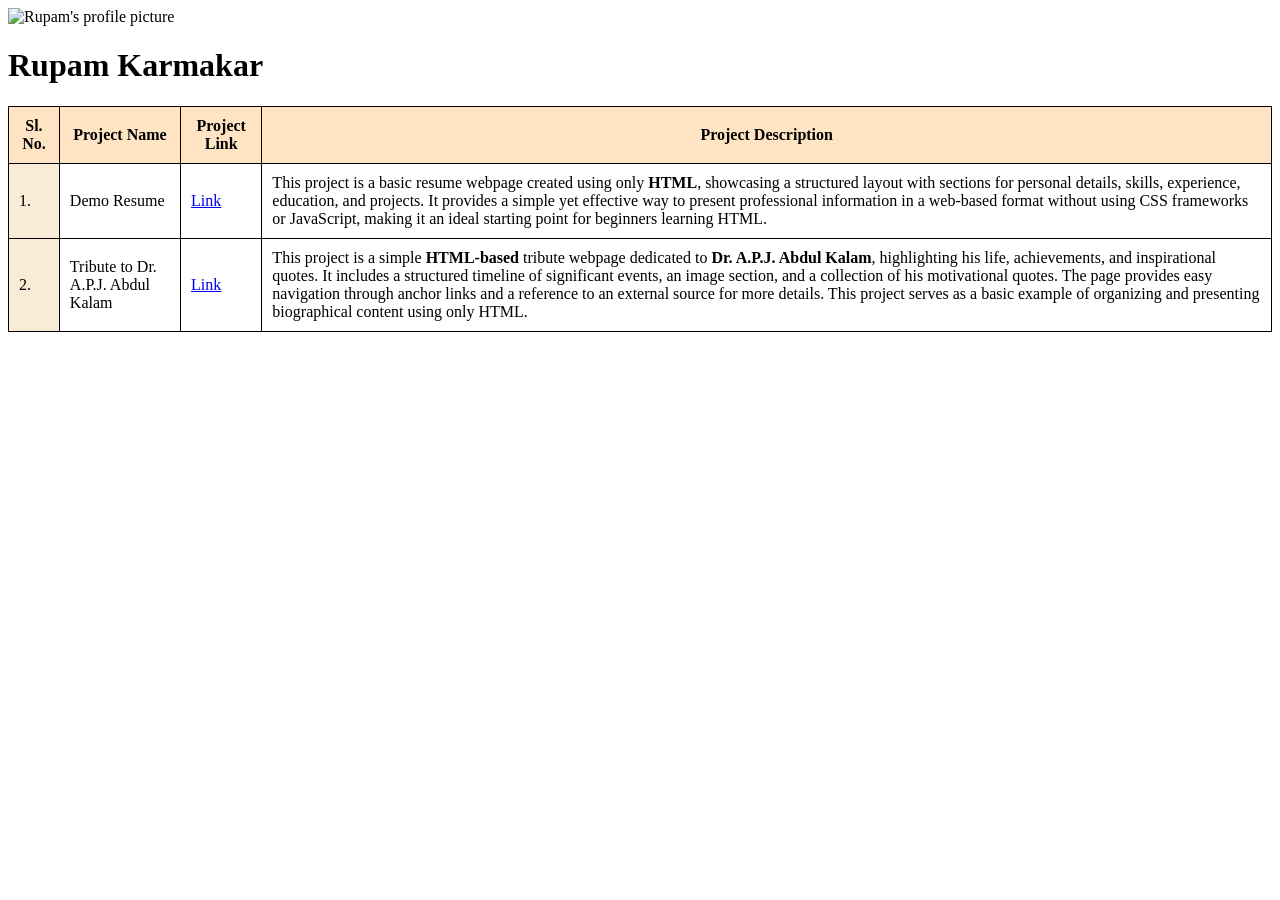
==== index.html @ 60dfa9dc "OPEN committed" ====
<!DOCTYPE html>
<html lang="en">
<head>
    <meta charset="UTF-8">
    <meta name="viewport" content="width=device-width, initial-scale=1.0">
    <title>My Projects</title>
    <style>
        table, th, td{
            border: 1px solid black;
            border-collapse: collapse;
            padding: 10px;
        }
    </style>
</head>
<body>
    <div>
        <img width="281.5"
            src="https://media.licdn.com/dms/image/v2/C4E03AQEyGq8v_c63YQ/profile-displayphoto-shrink_400_400/profile-displayphoto-shrink_400_400/0/1648710075128?e=1744848000&v=beta&t=B8G5JtSYPGkmyavh5j2vTPY5Ik1mLHgG5Pk_hA5ECbo"
            alt="Rupam's profile picture">
        <h1>Rupam Karmakar</h1>
    </div>
    <table>
        <colgroup>
            <col span="1" style="background-color:antiquewhite;"/>
        </colgroup>
        <tr style="background-color: bisque;">
            <th>Sl. No.</th>
            <th>Project Name</th>
            <th>Project Link</th>
            <th>Project Description</th>
        </tr>
        <tr>
            <td>1.</td>
            <td>Demo Resume</td>
            <td><a href="https://hacker200364.github.io/full_stack_web_dev/VID-9%20(Project%201)/index.html">Link</a></td>
            <td>This project is a basic resume webpage created using only <strong>HTML</strong>, showcasing a structured layout with sections for
            personal details, skills, experience, education, and projects. It provides a simple yet effective way to present
            professional information in a web-based format without using CSS frameworks or JavaScript, making it an ideal starting
            point for beginners learning HTML.</td>
        </tr>
        <tr>
            <td>2.</td>
            <td>Tribute to Dr. A.P.J. Abdul Kalam</td>
            <td><a href="https://hacker200364.github.io/full_stack_web_dev/VID-10%20(Project%202)/index.html">Link</a></td>
            <td>This project is a simple <strong>HTML-based</strong> tribute webpage dedicated to <strong>Dr. A.P.J. Abdul Kalam</strong>, highlighting his life,
            achievements, and inspirational quotes. It includes a structured timeline of significant events, an image section, and a
            collection of his motivational quotes. The page provides easy navigation through anchor links and a reference to an
            external source for more details. This project serves as a basic example of organizing and presenting biographical
            content using only HTML.</td>
        </tr>
    </table>
</body>
</html>
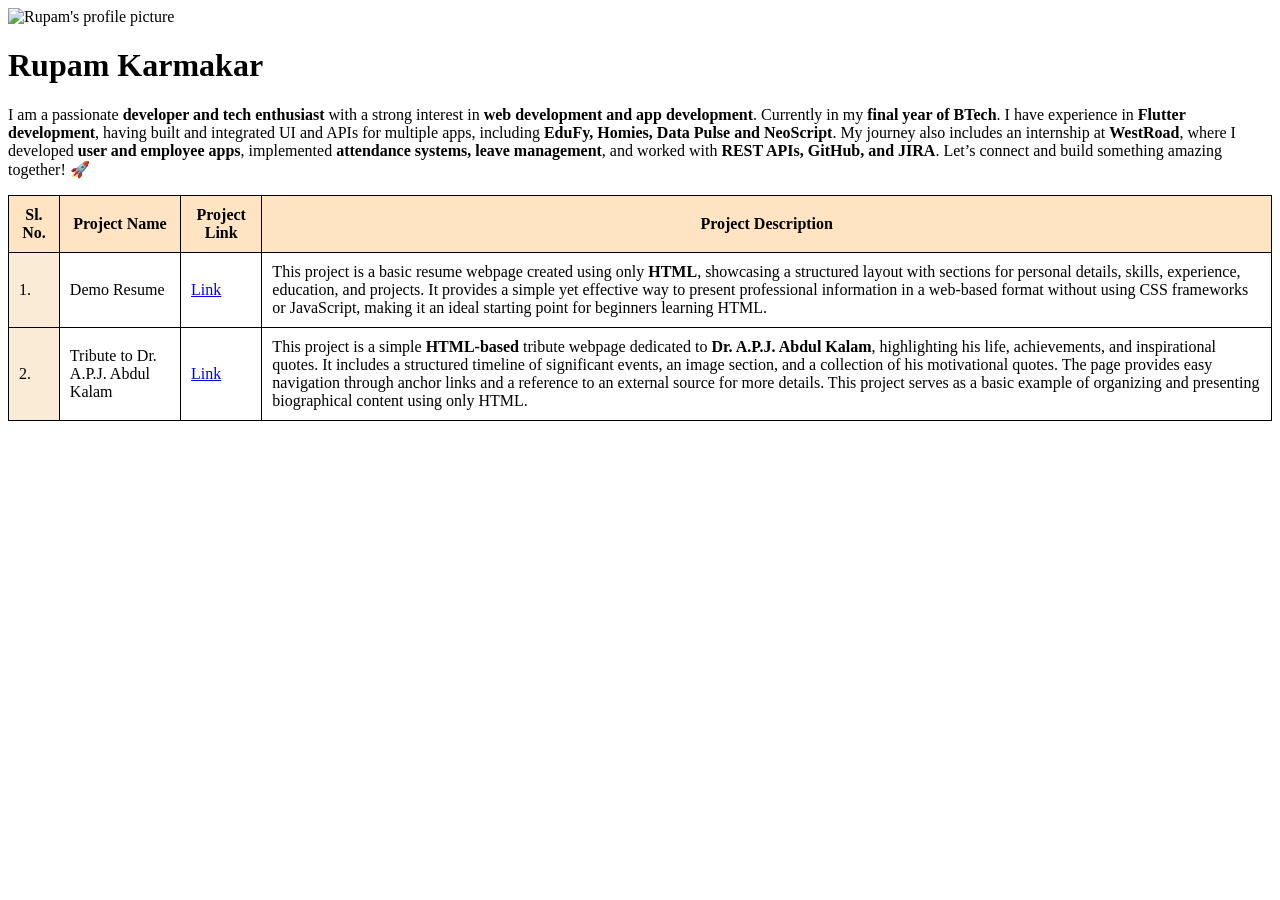
==== commit 6c36e122: "TEMP committed 2" ====
--- a/index.html
+++ b/index.html
@@ -13,41 +13,60 @@
     </style>
 </head>
 <body>
-    <div>
-        <img width="281.5"
-            src="https://media.licdn.com/dms/image/v2/C4E03AQEyGq8v_c63YQ/profile-displayphoto-shrink_400_400/profile-displayphoto-shrink_400_400/0/1648710075128?e=1744848000&v=beta&t=B8G5JtSYPGkmyavh5j2vTPY5Ik1mLHgG5Pk_hA5ECbo"
-            alt="Rupam's profile picture">
-        <h1>Rupam Karmakar</h1>
+    <div class="wrapper">
+        <div>
+            <img width="281.5"
+                src="https://media.licdn.com/dms/image/v2/C4E03AQEyGq8v_c63YQ/profile-displayphoto-shrink_400_400/profile-displayphoto-shrink_400_400/0/1648710075128?e=1744848000&v=beta&t=B8G5JtSYPGkmyavh5j2vTPY5Ik1mLHgG5Pk_hA5ECbo"
+                alt="Rupam's profile picture">
+            <h1>Rupam Karmakar</h1>
+            
+            <p>I am a passionate <b>developer and tech enthusiast</b> with a strong interest in <b>web development and app
+            development</b>. Currently in my <b>final year of BTech</b>.
+            
+            I have experience in <b>Flutter development</b>, having built and integrated UI and APIs for multiple apps, including
+            <b>EduFy, Homies, Data Pulse and NeoScript</b>. My journey also includes an internship at <b>WestRoad</b>, where I developed <b>user
+            and employee apps</b>, implemented <b>attendance systems, leave management</b>, and worked with <b>REST APIs, GitHub, and
+            JIRA</b>.
+            
+            Let’s connect and build something amazing together! 🚀</p>
+        </div>
+        <table>
+            <colgroup>
+                <col span="1" style="background-color:antiquewhite;" />
+            </colgroup>
+            <tr style="background-color: bisque;">
+                <th>Sl. No.</th>
+                <th>Project Name</th>
+                <th>Project Link</th>
+                <th>Project Description</th>
+            </tr>
+            <tr>
+                <td>1.</td>
+                <td>Demo Resume</td>
+                <td><a href="https://hacker200364.github.io/full_stack_web_dev/VID-9%20(Project%201)/index.html">Link</a></td>
+                <td>This project is a basic resume webpage created using only <strong>HTML</strong>, showcasing a structured
+                    layout with sections for
+                    personal details, skills, experience, education, and projects. It provides a simple yet effective way to
+                    present
+                    professional information in a web-based format without using CSS frameworks or JavaScript, making it an
+                    ideal starting
+                    point for beginners learning HTML.</td>
+            </tr>
+            <tr>
+                <td>2.</td>
+                <td>Tribute to Dr. A.P.J. Abdul Kalam</td>
+                <td><a href="https://hacker200364.github.io/full_stack_web_dev/VID-10%20(Project%202)/index.html">Link</a></td>
+                <td>This project is a simple <strong>HTML-based</strong> tribute webpage dedicated to <strong>Dr. A.P.J. Abdul
+                        Kalam</strong>, highlighting his life,
+                    achievements, and inspirational quotes. It includes a structured timeline of significant events, an image
+                    section, and a
+                    collection of his motivational quotes. The page provides easy navigation through anchor links and a
+                    reference to an
+                    external source for more details. This project serves as a basic example of organizing and presenting
+                    biographical
+                    content using only HTML.</td>
+            </tr>
+        </table>
     </div>
-    <table>
-        <colgroup>
-            <col span="1" style="background-color:antiquewhite;"/>
-        </colgroup>
-        <tr style="background-color: bisque;">
-            <th>Sl. No.</th>
-            <th>Project Name</th>
-            <th>Project Link</th>
-            <th>Project Description</th>
-        </tr>
-        <tr>
-            <td>1.</td>
-            <td>Demo Resume</td>
-            <td><a href="https://hacker200364.github.io/full_stack_web_dev/VID-9%20(Project%201)/index.html">Link</a></td>
-            <td>This project is a basic resume webpage created using only <strong>HTML</strong>, showcasing a structured layout with sections for
-            personal details, skills, experience, education, and projects. It provides a simple yet effective way to present
-            professional information in a web-based format without using CSS frameworks or JavaScript, making it an ideal starting
-            point for beginners learning HTML.</td>
-        </tr>
-        <tr>
-            <td>2.</td>
-            <td>Tribute to Dr. A.P.J. Abdul Kalam</td>
-            <td><a href="https://hacker200364.github.io/full_stack_web_dev/VID-10%20(Project%202)/index.html">Link</a></td>
-            <td>This project is a simple <strong>HTML-based</strong> tribute webpage dedicated to <strong>Dr. A.P.J. Abdul Kalam</strong>, highlighting his life,
-            achievements, and inspirational quotes. It includes a structured timeline of significant events, an image section, and a
-            collection of his motivational quotes. The page provides easy navigation through anchor links and a reference to an
-            external source for more details. This project serves as a basic example of organizing and presenting biographical
-            content using only HTML.</td>
-        </tr>
-    </table>
 </body>
 </html>
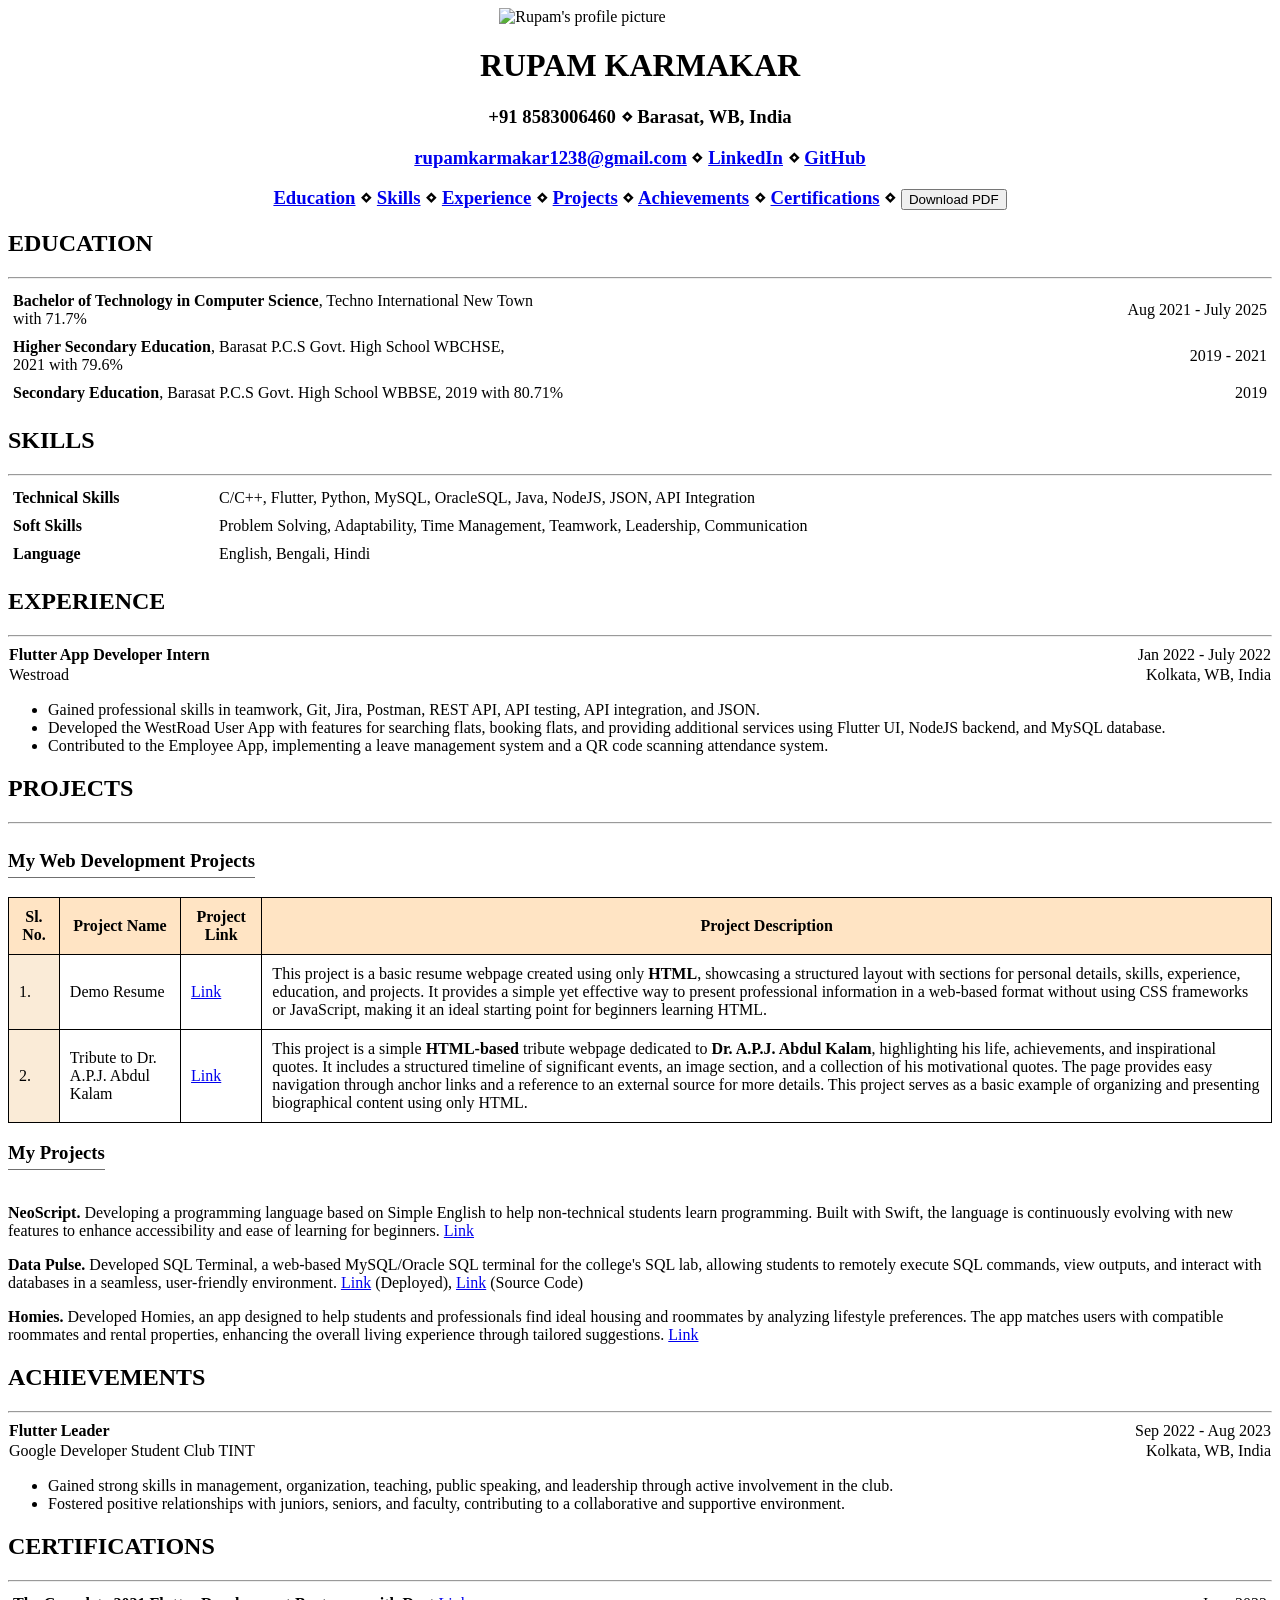
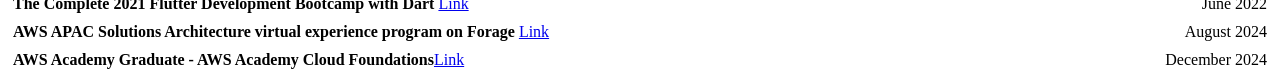
==== commit 587c46c7: "My Resume updated" ====
--- a/index.html
+++ b/index.html
@@ -1,72 +1,373 @@
 <!DOCTYPE html>
 <html lang="en">
-<head>
-    <meta charset="UTF-8">
-    <meta name="viewport" content="width=device-width, initial-scale=1.0">
-    <title>My Projects</title>
+  <head>
+    <meta charset="UTF-8" />
+    <meta name="viewport" content="width=device-width, initial-scale=1.0" />
+    <title>Rupam Karmakar</title>
     <style>
-        table, th, td{
-            border: 1px solid black;
-            border-collapse: collapse;
-            padding: 10px;
+      html {
+        scroll-behavior: smooth;
+      }
+
+      .profile img {
+        display: block;
+        margin: 0 auto;
+      }
+
+      table,
+      th,
+      td {
+        border: 1px solid black;
+        border-collapse: collapse;
+        padding: 10px;
+      }
+
+      h1,
+      h3 {
+        text-align: center;
+      }
+
+      .projects h3 {
+        text-align: left;
+        display: inline-block;
+        border-bottom: 1px solid rgba(0, 0, 0, 0.559); /* Adjust thickness and color as needed */
+        padding-bottom: 5px; /* Adds some spacing between text and underline */
+      }
+
+      .education table,
+      .skills table,
+      .experience table,
+      .achievements table {
+        border: none;
+        width: 100%;
+        border-collapse: collapse;
+        padding: 0;
+      }
+
+      .education table td,
+      .education table th,
+      .skills table td,
+      .skills table th {
+        border: none; /* Ensure no borders on table cells */
+        padding: 5px;
+      }
+
+      .experience table td,
+      .experience table th,
+      .achievements table td,
+      .achievements table th {
+        border: none; /* Ensure no borders on table cells */
+        padding: 1px;
+      }
+
+      .education table td:first-child,
+      .experience table td:first-child,
+      .achievements table td:first-child,
+      .achievements table td:first-child {
+        text-align: left; /* Align first column to the left */
+      }
+
+      .education table td:last-child,
+      .experience table td:last-child,
+      .achievements table td:last-child,
+      .achievements table td:last-child {
+        text-align: right; /* Align last column to the right */
+      }
+    </style>
+  </head>
+  <body>
+    <div class="wrapper">
+      <script>
+        function downloadPDF() {
+          window.location.href =
+            "https://drive.google.com/uc?export=download&id=18aM_BiR529H396GtHTW2Evro8Y5cPlLX";
         }
-    </style>
-</head>
-<body>
-    <div class="wrapper">
-        <div>
-            <img width="281.5"
-                src="https://media.licdn.com/dms/image/v2/C4E03AQEyGq8v_c63YQ/profile-displayphoto-shrink_400_400/profile-displayphoto-shrink_400_400/0/1648710075128?e=1744848000&v=beta&t=B8G5JtSYPGkmyavh5j2vTPY5Ik1mLHgG5Pk_hA5ECbo"
-                alt="Rupam's profile picture">
-            <h1>Rupam Karmakar</h1>
-            
-            <p>I am a passionate <b>developer and tech enthusiast</b> with a strong interest in <b>web development and app
-            development</b>. Currently in my <b>final year of BTech</b>.
-            
-            I have experience in <b>Flutter development</b>, having built and integrated UI and APIs for multiple apps, including
-            <b>EduFy, Homies, Data Pulse and NeoScript</b>. My journey also includes an internship at <b>WestRoad</b>, where I developed <b>user
-            and employee apps</b>, implemented <b>attendance systems, leave management</b>, and worked with <b>REST APIs, GitHub, and
-            JIRA</b>.
-            
-            Let’s connect and build something amazing together! 🚀</p>
-        </div>
-        <table>
-            <colgroup>
-                <col span="1" style="background-color:antiquewhite;" />
-            </colgroup>
-            <tr style="background-color: bisque;">
-                <th>Sl. No.</th>
-                <th>Project Name</th>
-                <th>Project Link</th>
-                <th>Project Description</th>
-            </tr>
-            <tr>
-                <td>1.</td>
-                <td>Demo Resume</td>
-                <td><a href="https://hacker200364.github.io/full_stack_web_dev/VID-9%20(Project%201)/index.html">Link</a></td>
-                <td>This project is a basic resume webpage created using only <strong>HTML</strong>, showcasing a structured
-                    layout with sections for
-                    personal details, skills, experience, education, and projects. It provides a simple yet effective way to
-                    present
-                    professional information in a web-based format without using CSS frameworks or JavaScript, making it an
-                    ideal starting
-                    point for beginners learning HTML.</td>
-            </tr>
-            <tr>
-                <td>2.</td>
-                <td>Tribute to Dr. A.P.J. Abdul Kalam</td>
-                <td><a href="https://hacker200364.github.io/full_stack_web_dev/VID-10%20(Project%202)/index.html">Link</a></td>
-                <td>This project is a simple <strong>HTML-based</strong> tribute webpage dedicated to <strong>Dr. A.P.J. Abdul
-                        Kalam</strong>, highlighting his life,
-                    achievements, and inspirational quotes. It includes a structured timeline of significant events, an image
-                    section, and a
-                    collection of his motivational quotes. The page provides easy navigation through anchor links and a
-                    reference to an
-                    external source for more details. This project serves as a basic example of organizing and presenting
-                    biographical
-                    content using only HTML.</td>
-            </tr>
-        </table>
+      </script>
+
+      <div class="profile">
+        <img
+          width="281.5"
+          src="https://media.licdn.com/dms/image/v2/C4E03AQEyGq8v_c63YQ/profile-displayphoto-shrink_400_400/profile-displayphoto-shrink_400_400/0/1648710075128?e=1744848000&v=beta&t=B8G5JtSYPGkmyavh5j2vTPY5Ik1mLHgG5Pk_hA5ECbo"
+          alt="Rupam's profile picture"
+        />
+        <h1>RUPAM KARMAKAR</h1>
+        <h3>+91 8583006460 ⋄ Barasat, WB, India</h3>
+        <h3>
+          <a href="mailto:rupamkarmakar1238@gmail.com"
+            >rupamkarmakar1238@gmail.com</a
+          >
+          ⋄
+          <a href="https://www.linkedin.com/in/rupam-karmakar-411157212/"
+            >LinkedIn</a
+          >
+          ⋄ <a href="https://github.com/hackeR200364">GitHub</a>
+        </h3>
+        <h3>
+          <a href="#education">Education</a> ⋄ <a href="#skills">Skills</a> ⋄
+          <a href="#experience">Experience</a> ⋄
+          <a href="#projects">Projects</a> ⋄
+          <a href="#achievements">Achievements</a> ⋄
+          <a href="#certifications">Certifications</a> ⋄
+          <button onclick="downloadPDF()">Download PDF</button>
+        </h3>
+        <!-- <p>
+          I am a passionate <b>developer and tech enthusiast</b> with a strong
+          interest in <b>web development and app development</b>. Currently in
+          my <b>final year of BTech</b>. I have experience in
+          <b>Flutter development</b>, having built and integrated UI and APIs
+          for multiple apps, including
+          <b>EduFy, Homies, Data Pulse and NeoScript</b>. My journey also
+          includes an internship at <b>WestRoad</b>, where I developed
+          <b>user and employee apps</b>, implemented
+          <b>attendance systems, leave management</b>, and worked with
+          <b>REST APIs, GitHub, and JIRA</b>. Let’s connect and build something
+          amazing together! 🚀
+        </p> -->
+      </div>
+
+      <div class="education" id="education">
+        <h2>EDUCATION</h2>
+        <hr />
+        <table>
+          <tr>
+            <td>
+              <strong>Bachelor of Technology in Computer Science</strong>,
+              Techno International New Town<br />with 71.7%
+            </td>
+            <td>Aug 2021 - July 2025</td>
+          </tr>
+          <tr>
+            <td>
+              <strong>Higher Secondary Education</strong>, Barasat P.C.S Govt.
+              High School WBCHSE,<br />2021 with 79.6%
+            </td>
+            <td>2019 - 2021</td>
+          </tr>
+          <tr>
+            <td>
+              <strong>Secondary Education</strong>, Barasat P.C.S Govt. High
+              School WBBSE, 2019 with 80.71%
+            </td>
+            <td>2019</td>
+          </tr>
+        </table>
+      </div>
+
+      <div class="skills" id="skills">
+        <h2>SKILLS</h2>
+        <hr />
+        <table>
+          <tr>
+            <td>
+              <strong>Technical Skills</strong>
+            </td>
+            <td>
+              C/C++, Flutter, Python, MySQL, OracleSQL, Java, NodeJS, JSON, API
+              Integration
+            </td>
+          </tr>
+          <tr>
+            <td>
+              <strong>Soft Skills</strong>
+            </td>
+            <td>
+              Problem Solving, Adaptability, Time Management, Teamwork,
+              Leadership, Communication
+            </td>
+          </tr>
+          <tr>
+            <td>
+              <strong>Language</strong>
+            </td>
+            <td>English, Bengali, Hindi</td>
+          </tr>
+        </table>
+      </div>
+
+      <div class="experience" id="experience">
+        <h2>EXPERIENCE</h2>
+        <hr />
+        <table>
+          <tr>
+            <td>
+              <strong>Flutter App Developer Intern</strong>
+            </td>
+            <td>Jan 2022 - July 2022</td>
+          </tr>
+          <tr>
+            <td>Westroad</td>
+            <td>Kolkata, WB, India</td>
+          </tr>
+        </table>
+        <ul>
+          <li>
+            Gained professional skills in teamwork, Git, Jira, Postman, REST
+            API, API testing, API integration, and JSON.
+          </li>
+          <li>
+            Developed the WestRoad User App with features for searching flats,
+            booking flats, and providing additional services using Flutter UI,
+            NodeJS backend, and MySQL database.
+          </li>
+          <li>
+            Contributed to the Employee App, implementing a leave management
+            system and a QR code scanning attendance system.
+          </li>
+        </ul>
+      </div>
+
+      <div class="projects" id="projects">
+        <h2>PROJECTS</h2>
+        <hr />
+        <h3>My Web Development Projects</h3>
+        <table>
+          <colgroup>
+            <col span="1" style="background-color: antiquewhite" />
+          </colgroup>
+          <tr style="background-color: bisque">
+            <th>Sl. No.</th>
+            <th>Project Name</th>
+            <th>Project Link</th>
+            <th>Project Description</th>
+          </tr>
+          <tr>
+            <td>1.</td>
+            <td>Demo Resume</td>
+            <td>
+              <a
+                href="https://hacker200364.github.io/full_stack_web_dev/VID-9%20(Project%201)/index.html"
+                >Link</a
+              >
+            </td>
+            <td>
+              This project is a basic resume webpage created using only
+              <strong>HTML</strong>, showcasing a structured layout with
+              sections for personal details, skills, experience, education, and
+              projects. It provides a simple yet effective way to present
+              professional information in a web-based format without using CSS
+              frameworks or JavaScript, making it an ideal starting point for
+              beginners learning HTML.
+            </td>
+          </tr>
+          <tr>
+            <td>2.</td>
+            <td>Tribute to Dr. A.P.J. Abdul Kalam</td>
+            <td>
+              <a
+                href="https://hacker200364.github.io/full_stack_web_dev/VID-10%20(Project%202)/index.html"
+                >Link</a
+              >
+            </td>
+            <td>
+              This project is a simple <strong>HTML-based</strong> tribute
+              webpage dedicated to <strong>Dr. A.P.J. Abdul Kalam</strong>,
+              highlighting his life, achievements, and inspirational quotes. It
+              includes a structured timeline of significant events, an image
+              section, and a collection of his motivational quotes. The page
+              provides easy navigation through anchor links and a reference to
+              an external source for more details. This project serves as a
+              basic example of organizing and presenting biographical content
+              using only HTML.
+            </td>
+          </tr>
+        </table>
+        <h3>My Projects</h3>
+        <p>
+          <strong>NeoScript.</strong> Developing a programming language based on
+          Simple English to help non-technical students learn programming. Built
+          with Swift, the language is continuously evolving with new features to
+          enhance accessibility and ease of learning for beginners.
+          <a href="https://github.com/Achivie/Neos">Link</a>
+        </p>
+        <p>
+          <strong>Data Pulse.</strong> Developed SQL Terminal, a web-based
+          MySQL/Oracle SQL terminal for the college's SQL lab, allowing students
+          to remotely execute SQL commands, view outputs, and interact with
+          databases in a seamless, user-friendly environment.
+          <a href="https://achivie.com/sql">Link</a> (Deployed),
+          <a href="https://github.com/Achivie/sql_terminal_source">Link</a>
+          (Source Code)
+        </p>
+        <p>
+          <strong>Homies.</strong> Developed Homies, an app designed to help
+          students and professionals find ideal housing and roommates by
+          analyzing lifestyle preferences. The app matches users with compatible
+          roommates and rental properties, enhancing the overall living
+          experience through tailored suggestions.
+          <a href="https://github.com/Achivie/homies_users_app">Link</a>
+        </p>
+      </div>
+
+      <div class="achievements" id="achievements">
+        <h2>ACHIEVEMENTS</h2>
+        <hr />
+        <table>
+          <tr>
+            <td>
+              <strong>Flutter Leader</strong>
+            </td>
+            <td>Sep 2022 - Aug 2023</td>
+          </tr>
+          <tr>
+            <td>Google Developer Student Club TINT</td>
+            <td>Kolkata, WB, India</td>
+          </tr>
+        </table>
+        <ul>
+          <li>
+            Gained strong skills in management, organization, teaching, public
+            speaking, and leadership through active involvement in the club.
+          </li>
+          <li>
+            Fostered positive relationships with juniors, seniors, and faculty,
+            contributing to a collaborative and supportive environment.
+          </li>
+        </ul>
+      </div>
+
+      <div class="education" id="certifications">
+        <h2>CERTIFICATIONS</h2>
+        <hr />
+        <table>
+          <tr>
+            <td>
+              <strong
+                >The Complete 2021 Flutter Development Bootcamp with
+                Dart</strong
+              >
+              <a
+                href="https://www.udemy.com/certificate/UC-51f0996b-785a-4989-9aa3-25a225d5d590/"
+                >Link</a
+              >
+            </td>
+            <td>June 2022</td>
+          </tr>
+          <tr>
+            <td>
+              <strong
+                >AWS APAC Solutions Architecture virtual experience program on
+                Forage</strong
+              >
+              <a
+                href="https://drive.google.com/file/d/1mk8V6IAcouFgmud4SYoy9vNxZHX4Q8mu/view"
+                >Link</a
+              >
+            </td>
+            <td>August 2024</td>
+          </tr>
+          <tr>
+            <td>
+              <strong
+                >AWS Academy Graduate - AWS Academy Cloud Foundations</strong
+              ><a
+                href="https://drive.google.com/file/d/1ZEsc833bgwULJR46ih9XCUbCYew9SMfj/view"
+                >Link</a
+              >
+            </td>
+            <td>December 2024</td>
+          </tr>
+        </table>
+      </div>
     </div>
-</body>
-</html>+  </body>
+</html>
